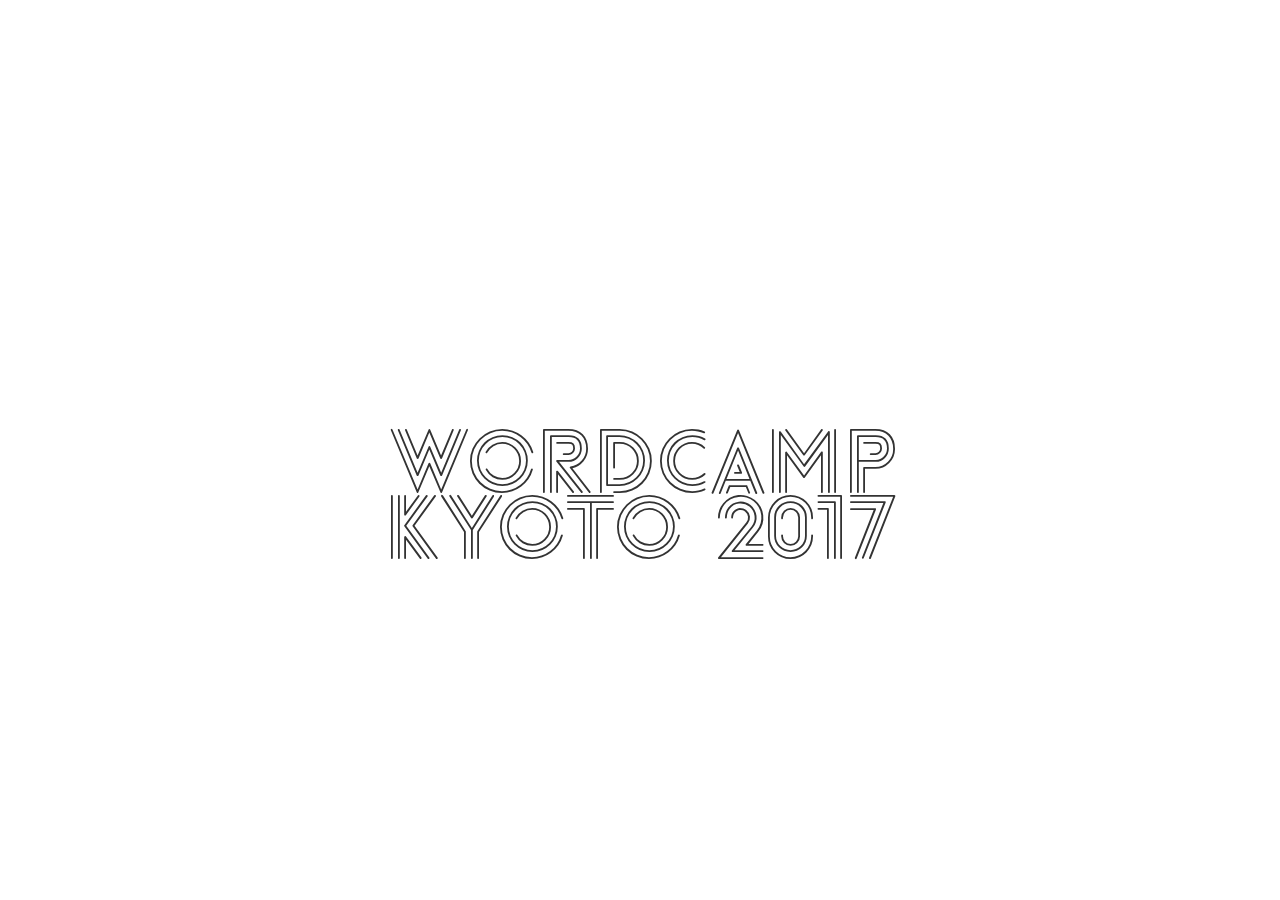
==== index.html @ b69c609c "Rename demo.html to index.html" ====
<!doctype html>
<html>
<head>
	<meta charset="utf-8">
	<title>WordCamp Kyoto 2017 Font Demo</title>
	<meta name="viewport" content="width=device-width, initial-scale=1">
	<link rel="stylesheet" href="font.css">
	<style>
		h1 {
			color: #333;
			font-family: 'WordCamp Kyoto 2017', sans-serif;
			font-size: 66px;
			font-weight: normal;
			letter-spacing: -4px;
			text-align: center;
			width: 540px;

			left: 50%;
			transform: translateX(-50%) translateY(-50%);
			position: absolute;
			top: 50%;
		}
	</style>
</head>
<body>
	<h1>WordCamp Kyoto 2017</h1>
</body>
</html>
---- font.css ----
@font-face {
	font-family: 'WordCamp Kyoto 2017';
	src:  url('fonts/wordcampkyoto2017.eot?ydaok5');
	src:  url('fonts/wordcampkyoto2017.eot?ydaok5#iefix') format('embedded-opentype'),
		url('fonts/wordcampkyoto2017.ttf?ydaok5') format('truetype'),
		url('fonts/wordcampkyoto2017.woff?ydaok5') format('woff'),
		url('fonts/wordcampkyoto2017.svg?ydaok5#wordcampkyoto2017') format('svg');
	font-weight: normal;
	font-style: normal;
}
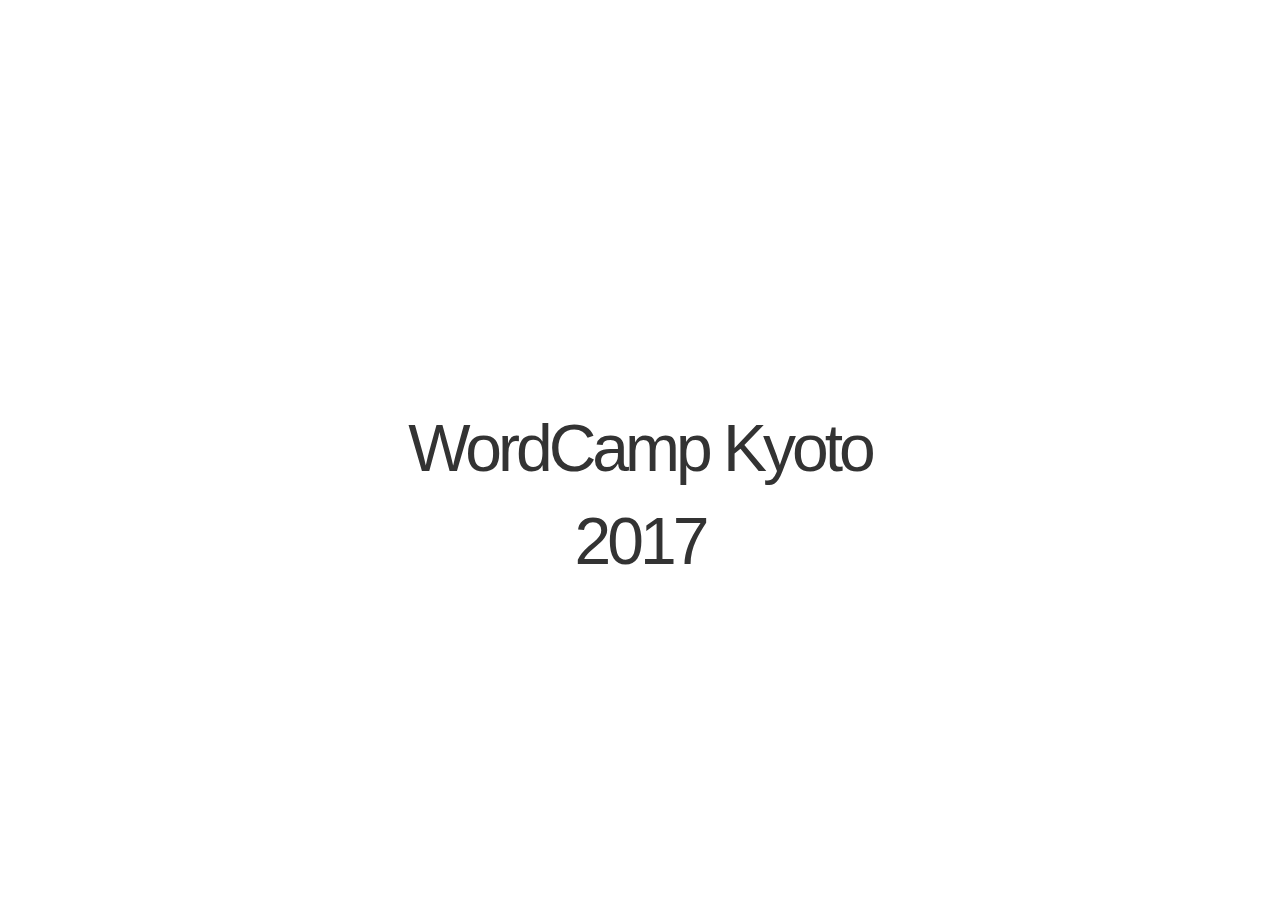
==== commit 2f85dacb: "Add line-height" ====
--- a/index.html
+++ b/index.html
@@ -15,6 +15,7 @@
 			text-align: center;
 			width: 540px;
 
+			line-height: 1.4;
 			left: 50%;
 			transform: translateX(-50%) translateY(-50%);
 			position: absolute;
--- a/font.css
+++ b/font.css
@@ -1,10 +1,10 @@
 @font-face {
 	font-family: 'WordCamp Kyoto 2017';
-	src:  url('fonts/wordcampkyoto2017.eot?ydaok5');
-	src:  url('fonts/wordcampkyoto2017.eot?ydaok5#iefix') format('embedded-opentype'),
-		url('fonts/wordcampkyoto2017.ttf?ydaok5') format('truetype'),
-		url('fonts/wordcampkyoto2017.woff?ydaok5') format('woff'),
-		url('fonts/wordcampkyoto2017.svg?ydaok5#wordcampkyoto2017') format('svg');
+	src: url('https://raw.githubusercontent.com/wckyoto2017/wordcampkyoto2017-font/master/fonts/wordcampkyoto2017.eot?ydaok5');
+	src: url('https://raw.githubusercontent.com/wckyoto2017/wordcampkyoto2017-font/master/fonts/wordcampkyoto2017.eot?ydaok5#iefix') format('embedded-opentype'),
+	     url('https://raw.githubusercontent.com/wckyoto2017/wordcampkyoto2017-font/master/fonts/wordcampkyoto2017.ttf?ydaok5') format('truetype'),
+	     url('https://raw.githubusercontent.com/wckyoto2017/wordcampkyoto2017-font/master/fonts/wordcampkyoto2017.woff?ydaok5') format('woff'),
+	     url('https://raw.githubusercontent.com/wckyoto2017/wordcampkyoto2017-font/master/fonts/wordcampkyoto2017.svg?ydaok5#wordcampkyoto2017') format('svg');
 	font-weight: normal;
 	font-style: normal;
 }
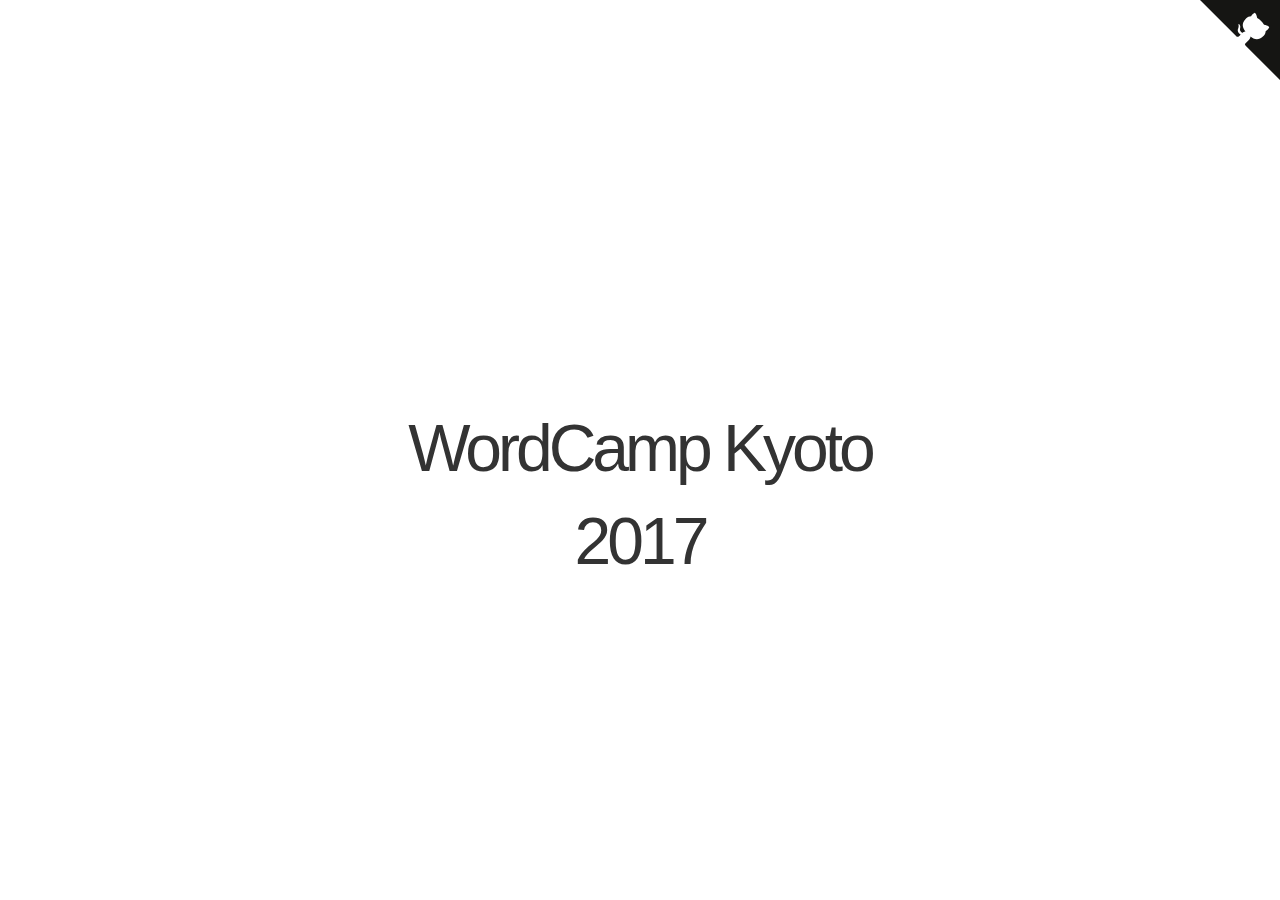
==== commit e14dadef: "Add github corner" ====
--- a/index.html
+++ b/index.html
@@ -25,5 +25,6 @@
 </head>
 <body>
 	<h1>WordCamp Kyoto 2017</h1>
+	<a href="https://github.com/wckyoto2017/wordcampkyoto2017-font" class="github-corner" aria-label="View source on Github"><svg width="80" height="80" viewBox="0 0 250 250" style="fill:#151513; color:#fff; position: absolute; top: 0; border: 0; right: 0;" aria-hidden="true"><path d="M0,0 L115,115 L130,115 L142,142 L250,250 L250,0 Z"></path><path d="M128.3,109.0 C113.8,99.7 119.0,89.6 119.0,89.6 C122.0,82.7 120.5,78.6 120.5,78.6 C119.2,72.0 123.4,76.3 123.4,76.3 C127.3,80.9 125.5,87.3 125.5,87.3 C122.9,97.6 130.6,101.9 134.4,103.2" fill="currentColor" style="transform-origin: 130px 106px;" class="octo-arm"></path><path d="M115.0,115.0 C114.9,115.1 118.7,116.5 119.8,115.4 L133.7,101.6 C136.9,99.2 139.9,98.4 142.2,98.6 C133.8,88.0 127.5,74.4 143.8,58.0 C148.5,53.4 154.0,51.2 159.7,51.0 C160.3,49.4 163.2,43.6 171.4,40.1 C171.4,40.1 176.1,42.5 178.8,56.2 C183.1,58.6 187.2,61.8 190.9,65.4 C194.5,69.0 197.7,73.2 200.1,77.6 C213.8,80.2 216.3,84.9 216.3,84.9 C212.7,93.1 206.9,96.0 205.4,96.6 C205.1,102.4 203.0,107.8 198.3,112.5 C181.9,128.9 168.3,122.5 157.7,114.1 C157.9,116.9 156.7,120.9 152.7,124.9 L141.0,136.5 C139.8,137.7 141.6,141.9 141.8,141.8 Z" fill="currentColor" class="octo-body"></path></svg></a><style>.github-corner:hover .octo-arm{animation:octocat-wave 560ms ease-in-out}@keyframes octocat-wave{0%,100%{transform:rotate(0)}20%,60%{transform:rotate(-25deg)}40%,80%{transform:rotate(10deg)}}@media (max-width:500px){.github-corner:hover .octo-arm{animation:none}.github-corner .octo-arm{animation:octocat-wave 560ms ease-in-out}}</style>
 </body>
 </html>
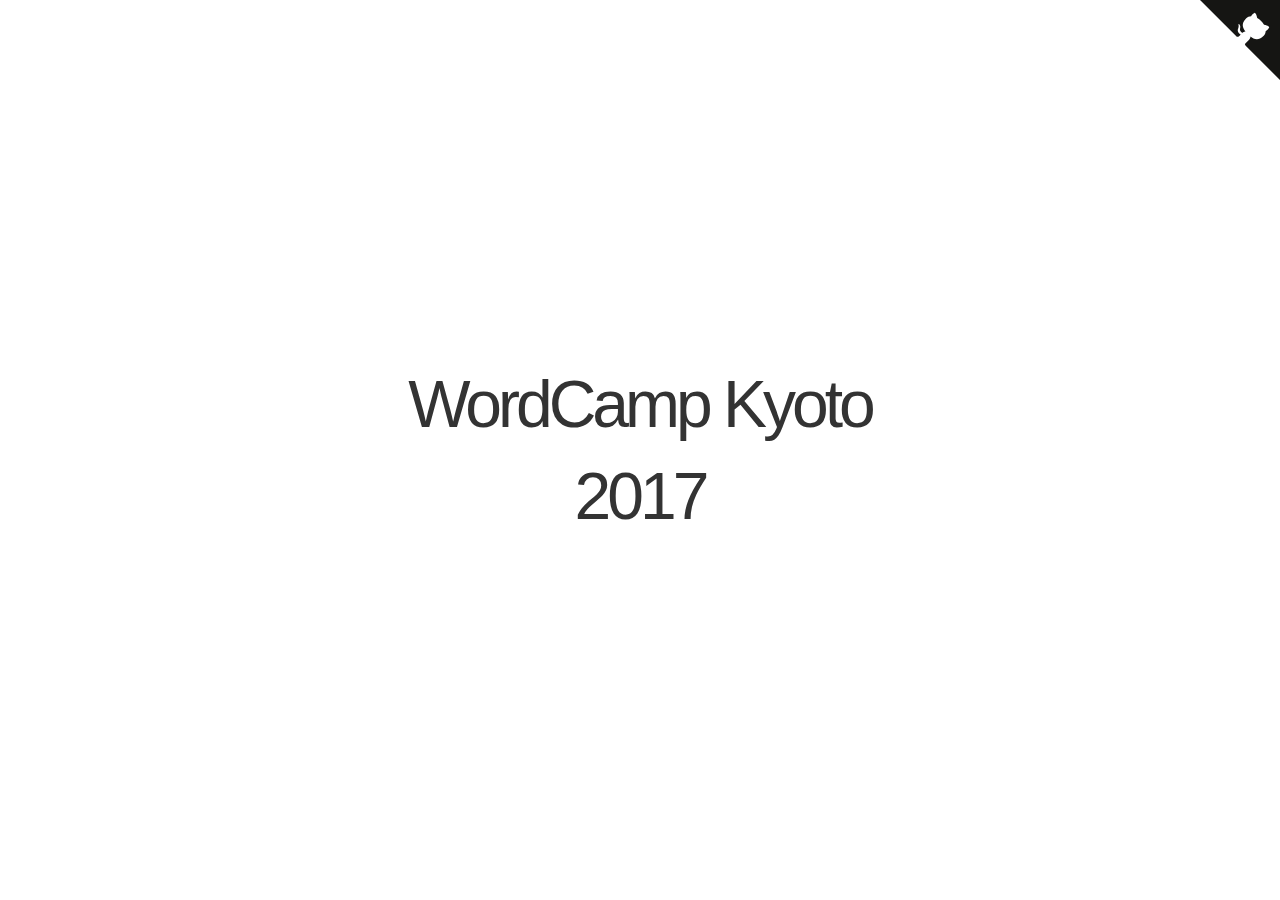
==== commit 8aa07ad9: "Remove margin" ====
--- a/index.html
+++ b/index.html
@@ -17,9 +17,10 @@
 
 			line-height: 1.4;
 			left: 50%;
-			transform: translateX(-50%) translateY(-50%);
+			margin: 0;
 			position: absolute;
 			top: 50%;
+			transform: translateX(-50%) translateY(-50%);
 		}
 	</style>
 </head>
